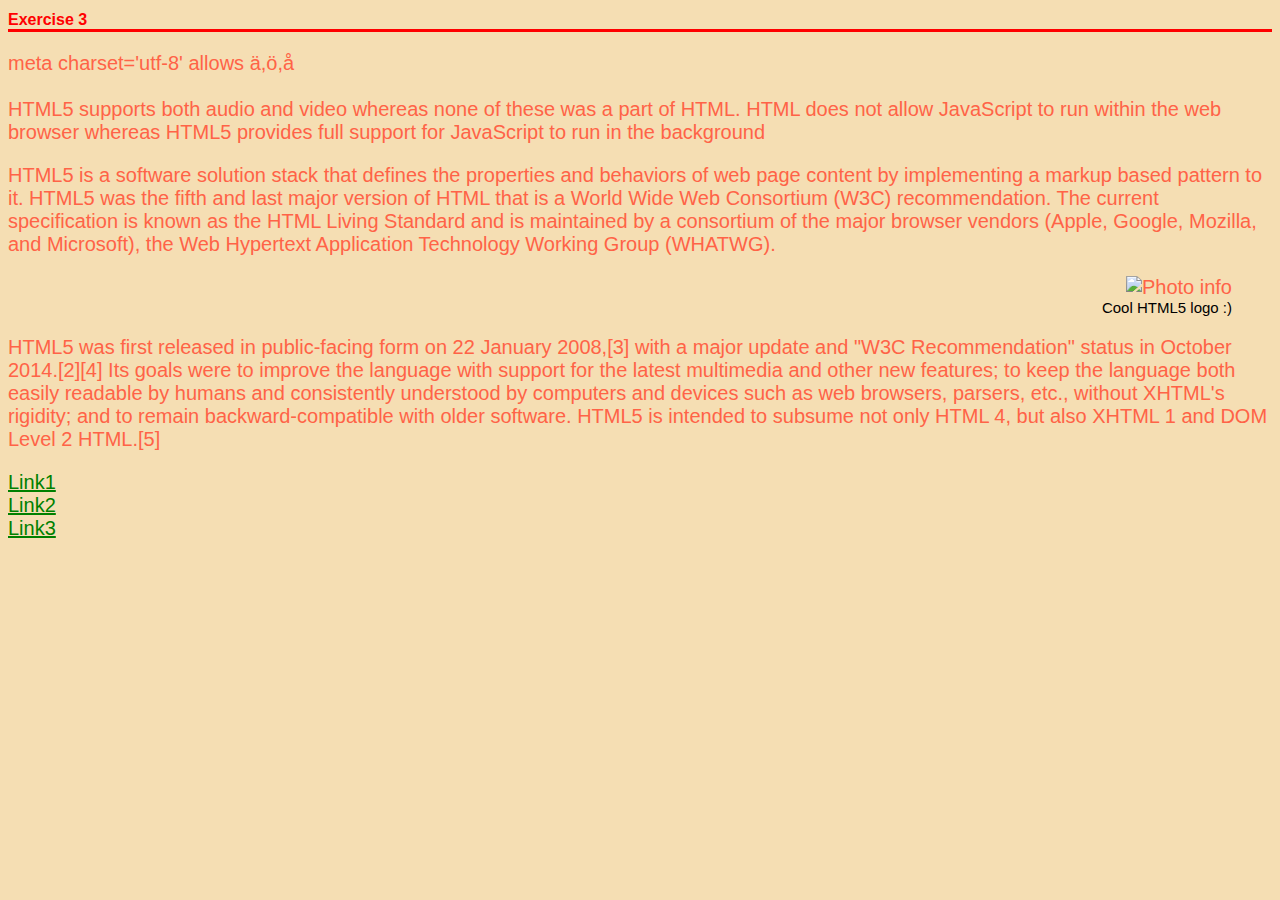
==== exercise3.html @ 0983aaa5 "3 tehtävää ja sillee" ====
<!DOCTYPE html>
<html>
<head>
    <meta charset='utf-8'> <!-- Allows ä,ö,å-->
    <meta http-equiv='X-UA-Compatible' content='IE=edge'>
    <title>Exercise3</title>
    <meta name='viewport' content='width=device-width, initial-scale=1'>
    <link rel='stylesheet' type='text/css' media='screen' href='css/exercise3.css'> <!-- linking css file -->
    <script src='main.js'></script>
    
    


</head>
<body>

    <h1>Exercise 3</h1>
    <p>
    meta charset='utf-8' allows ä,ö,å <br><br>
    HTML5 supports both audio and video whereas none of these was a part of HTML. HTML does not allow JavaScript to run within the web browser whereas HTML5 provides full support for JavaScript to run in the background
</p>

<p>
    HTML5 is a software solution stack that defines the properties and behaviors of web page content by implementing a markup based pattern to it.

HTML5 was the fifth and last major version of HTML that is a World Wide Web Consortium (W3C) recommendation. The current specification is known as the HTML Living Standard and is maintained by a consortium of the major browser vendors (Apple, Google, Mozilla, and Microsoft), the Web Hypertext Application Technology Working Group (WHATWG).

</p>

<p>
<figure>
        <img  src="https://upload.wikimedia.org/wikipedia/commons/thumb/6/61/HTML5_logo_and_wordmark.svg/120px-HTML5_logo_and_wordmark.svg.png " alt="Photo info"  title="image from Wikipedia">
        <figcaption>Cool HTML5 logo :)</figcaption>
    </figure>
    HTML5 was first released in public-facing form on 22 January 2008,[3] with a major update and "W3C Recommendation" status in October 2014.[2][4] Its goals were to improve the language with support for the latest multimedia and other new features; to keep the language both easily readable by humans and consistently understood by computers and devices such as web browsers, parsers, etc., without XHTML's rigidity; and to remain backward-compatible with older software. HTML5 is intended to subsume not only HTML 4, but also XHTML 1 and DOM Level 2 HTML.[5]
    
</p>




<a href="https://Google.fi">Link1</a> <br>
<a href="https://Facebook.com">Link2</a> <br>
<a href="https://Twitter.com">Link3</a><br>


<video src="https://www.youtube.com/embed/LXb3EKWsInQ"></video>


</body>
---- css/exercise3.css ----
body {
    background-color: wheat;
    font-family: Impact, Haettenschweiler, 'Arial Narrow Bold', sans-serif;
    font-size: 20px;
    color: tomato;

}

h1 {
    color: red;
    border-bottom: solid;
    font-size: 16px;
}

a{
    color: green;
}

a:hover{
    color: red;

}

figure{
    text-align: right;
}

figcaption{
    font-size: 15px;
    color: black;
    
}
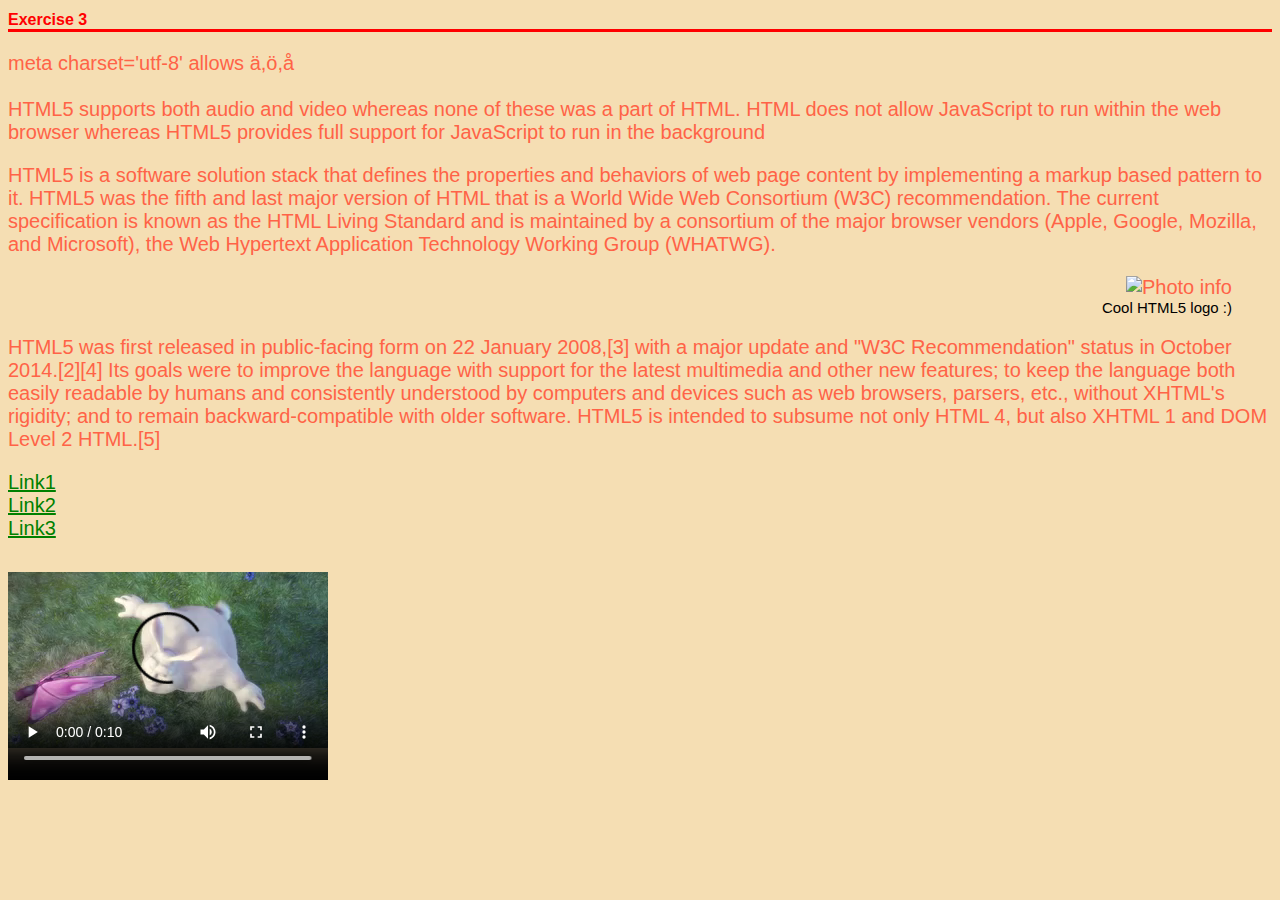
==== commit a100d0e5: "3. tehtävä finito" ====
--- a/exercise3.html
+++ b/exercise3.html
@@ -44,8 +44,11 @@
 <a href="https://Twitter.com">Link3</a><br>
 
 
-<video src="https://www.youtube.com/embed/LXb3EKWsInQ"></video>
-
+<video width="320" height="240" controls>
+    <source src="video/video.mp4" type="video/mp4">
+    <source src="movie.ogg" type="video/ogg">
+  Your browser does not support the video tag.
+  </video>
 
 </body>
 
--- a/css/exercise3.css
+++ b/css/exercise3.css
@@ -29,4 +29,5 @@
     font-size: 15px;
     color: black;
     
-}+}
+
